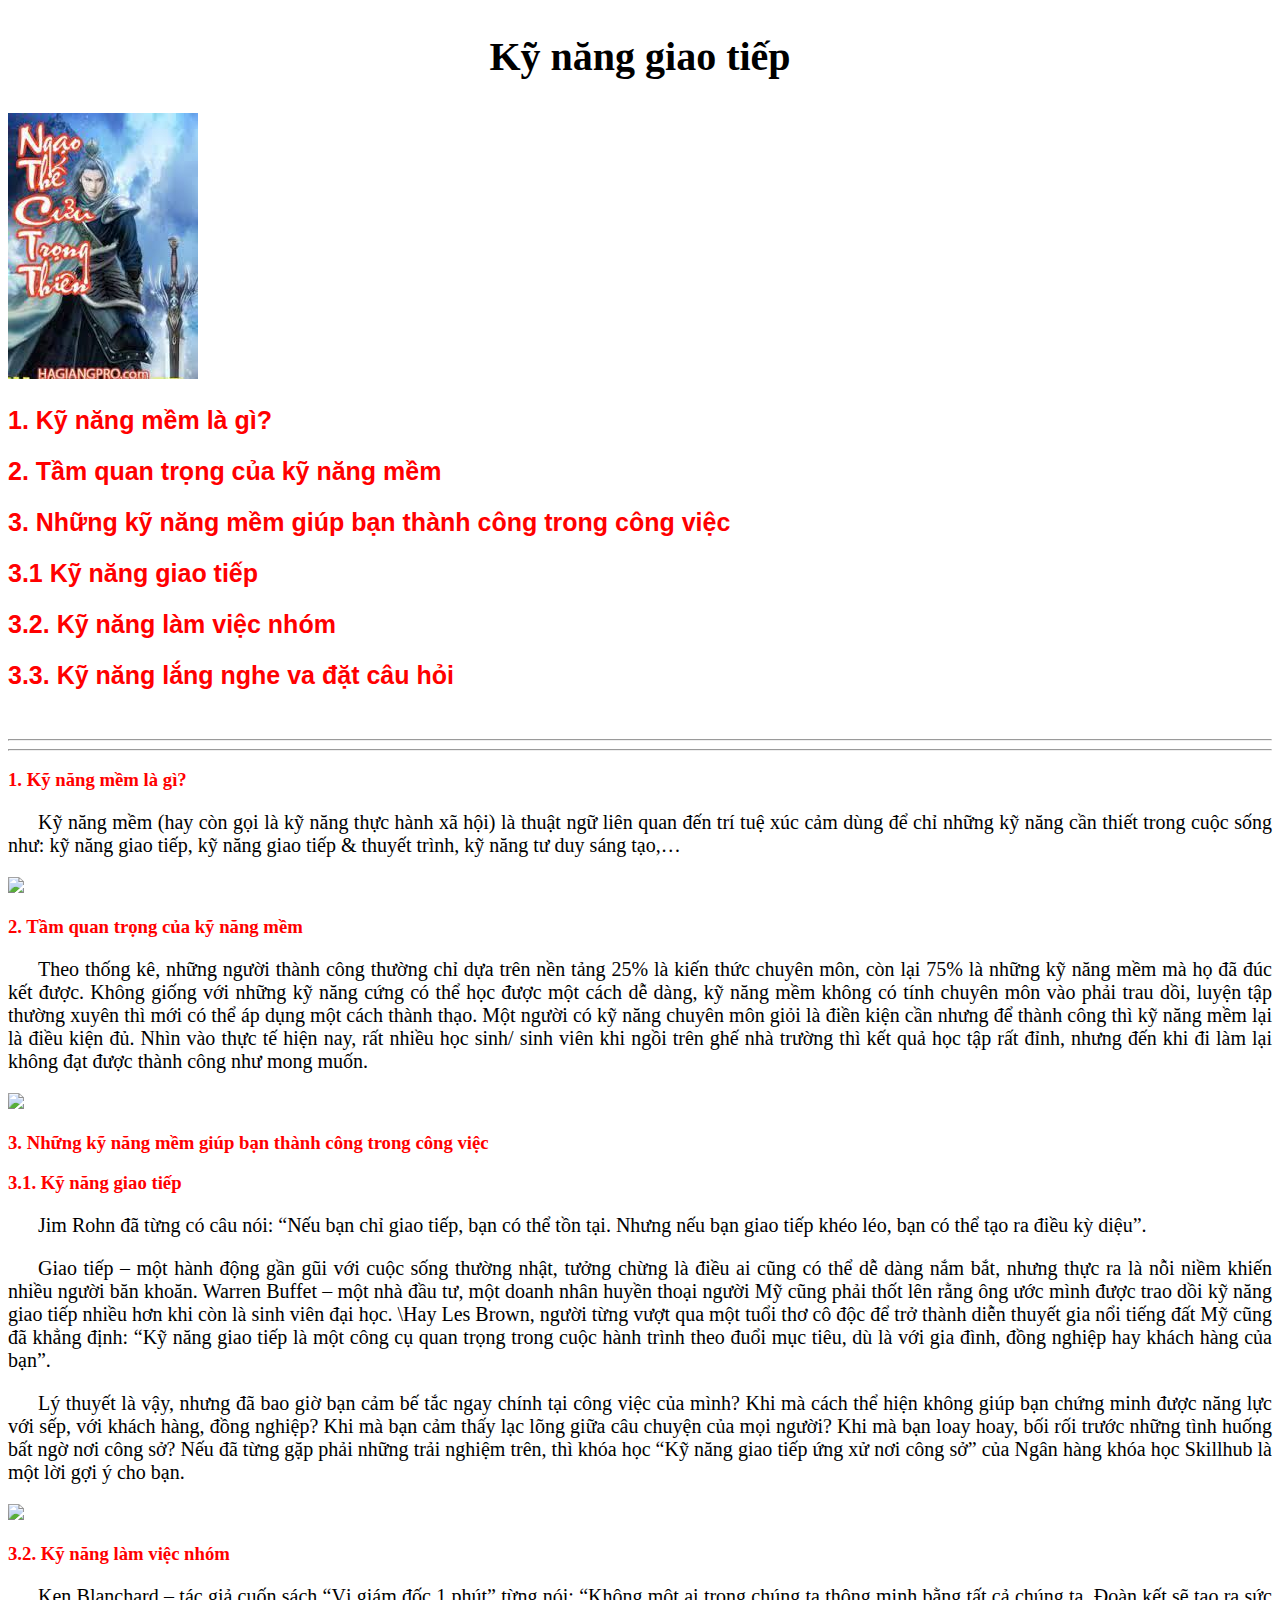
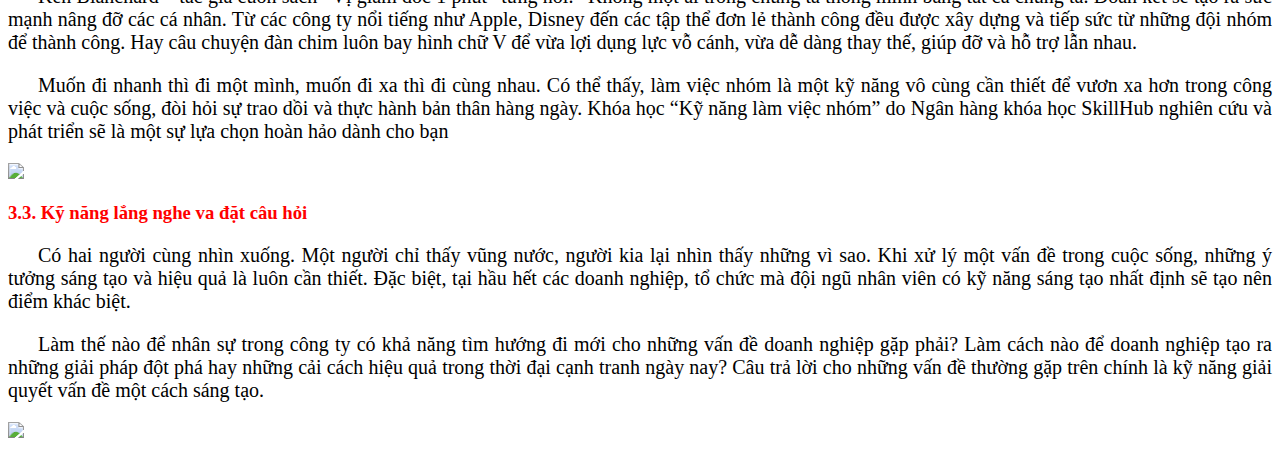
==== Baitap3-TaotrangDoctruyen/index.html @ 0cbb3d9a "update" ====
<!DOCTYPE html>
<html lang="en">
<head>
    <meta charset="UTF-8">
    <title>Sách online</title>
    <link rel="stylesheet" href="css.css">
</head>
<body>

<h2>Kỹ năng giao tiếp</h2>
<img src="[data-uri]"/>

<h5><a href="#chuong1">1. Kỹ năng mềm là gì?</a></h5>
<h5><a href="#chuong2">2. Tầm quan trọng của kỹ năng mềm</a></h5>
<h5><a href="#chuong3">3. Những kỹ năng mềm giúp bạn thành công trong công việc</a></h5>
<h5><a href="#chuong4">3.1 Kỹ năng giao tiếp</a></h5>
<h5><a href="#chuong5">3.2. Kỹ năng làm việc nhóm</a></h5>
<h5><a href="#chuong6">3.3. Kỹ năng lắng nghe va đặt câu hỏi</a></h5>
<br>
<hr>
<hr>

    <h3 id="chuong1">1. Kỹ năng mềm là gì?</h3>
    <p>
        Kỹ năng mềm (hay còn gọi là kỹ năng thực hành xã hội) là thuật ngữ liên quan đến trí tuệ xúc cảm dùng để chỉ
        những kỹ năng cần thiết trong cuộc sống như: kỹ năng giao tiếp, kỹ năng giao tiếp & thuyết trình, kỹ năng tư duy
        sáng tạo,…
    </p>
    <img src="https://bachngocsach.com/reader/sites/default/files/anhbia/ntctt-reader_zpsvjci5r93.jpg"/>
    <h3 id="chuong2">2. Tầm quan trọng của kỹ năng mềm</h3>
    <p>
        Theo thống kê, những người thành công thường chỉ dựa trên nền tảng 25% là kiến thức chuyên môn, còn lại 75% là
        những kỹ năng mềm mà họ đã đúc kết được. Không giống với những kỹ năng cứng có thể học được một cách dễ dàng,
        kỹ năng mềm không có tính chuyên môn vào phải trau dồi, luyện tập thường xuyên thì mới có thể áp dụng một cách thành thạo.
        Một người có kỹ năng chuyên môn giỏi là điền kiện cần nhưng để thành công thì kỹ năng mềm lại là điều kiện đủ.
        Nhìn vào thực tế hiện nay, rất nhiều học sinh/ sinh viên khi ngồi trên ghế nhà trường thì kết quả học tập rất đỉnh,
        nhưng đến khi đi làm lại không đạt được thành công như mong muốn.
    </p>
    <img src="https://bachngocsach.com/reader/sites/default/files/anhbia/ntctt-reader_zpsvjci5r93.jpg"/>
    <h3  id="chuong3">3. Những kỹ năng mềm giúp bạn thành công trong công việc</h3>
    <h3  id="chuong4">3.1. Kỹ năng giao tiếp</h3>
    <p>Jim Rohn đã từng có câu nói: “Nếu bạn chỉ giao tiếp, bạn có thể tồn tại. Nhưng nếu bạn giao tiếp khéo léo,
        bạn có thể tạo ra điều kỳ diệu”.</p>
    <p>Giao tiếp – một hành động gần gũi với cuộc sống thường nhật, tưởng chừng là điều ai cũng có thể dễ dàng nắm bắt,
        nhưng thực ra là nỗi niềm khiến nhiều người băn khoăn. Warren Buffet – một nhà đầu tư, một doanh nhân huyền thoại
        người Mỹ cũng phải thốt lên rằng ông ước mình được trao dồi kỹ năng giao tiếp nhiều hơn khi còn là sinh viên đại học.
        \Hay Les Brown, người từng vượt qua một tuổi thơ cô độc để trở thành diễn thuyết gia nổi tiếng đất Mỹ cũng đã
        khẳng định: “Kỹ năng giao tiếp là một công cụ quan trọng trong cuộc hành trình theo đuổi mục tiêu, dù là với gia đình,
        đồng nghiệp hay khách hàng của bạn”.</p>
    <p>Lý thuyết là vậy, nhưng đã bao giờ bạn cảm bế tắc ngay chính tại công việc của mình? Khi mà cách thể hiện không
        giúp bạn chứng minh được năng lực với sếp, với khách hàng, đồng nghiệp? Khi mà bạn cảm thấy lạc lõng giữa câu chuyện
        của mọi người? Khi mà bạn loay hoay, bối rối trước những tình huống bất ngờ nơi công sở? Nếu đã từng gặp phải
        những trải nghiệm trên, thì khóa học “Kỹ năng giao tiếp ứng xử nơi công sở” của Ngân hàng khóa học Skillhub
        là một lời gợi ý cho bạn.</p>
    <img src="https://bachngocsach.com/reader/sites/default/files/anhbia/ntctt-reader_zpsvjci5r93.jpg"/>
    <h3 id="chuong5">3.2. Kỹ năng làm việc nhóm</h3>
    <p>Ken Blanchard – tác giả cuốn sách “Vị giám đốc 1 phút” từng nói: “Không một ai trong chúng ta thông minh bằng tất cả
        chúng ta. Đoàn kết sẽ tạo ra sức mạnh nâng đỡ các cá nhân. Từ các công ty nổi tiếng như Apple, Disney đến các
        tập thể đơn lẻ thành công đều được xây dựng và tiếp sức từ những đội nhóm để thành công. Hay câu chuyện đàn chim
        luôn bay hình chữ V để vừa lợi dụng lực vỗ cánh, vừa dễ dàng thay thế, giúp đỡ và hỗ trợ lẫn nhau.</p>
    <p>Muốn đi nhanh thì đi một mình, muốn đi xa thì đi cùng nhau. Có thể thấy, làm việc nhóm là một kỹ năng vô cùng
        cần thiết để vươn xa hơn trong công việc và cuộc sống, đòi hỏi sự trao dồi và thực hành bản thân hàng ngày.
        Khóa học “Kỹ năng làm việc nhóm” do Ngân hàng khóa học SkillHub nghiên cứu và phát triển sẽ là một sự lựa chọn
        hoàn hảo dành cho bạn</p>
    <img src="https://bachngocsach.com/reader/sites/default/files/anhbia/ntctt-reader_zpsvjci5r93.jpg"/>
    <h3 id="chuong6">3.3. Kỹ năng lắng nghe va đặt câu hỏi</h3>
    <p>Có hai người cùng nhìn xuống. Một người chỉ thấy vũng nước, người kia lại nhìn thấy những vì sao. Khi xử lý một
        vấn đề trong cuộc sống, những ý tưởng sáng tạo và hiệu quả là luôn cần thiết. Đặc biệt, tại hầu hết các doanh nghiệp,
        tổ chức mà đội ngũ nhân viên có kỹ năng sáng tạo nhất định sẽ tạo nên điểm khác biệt.</p>
    <p>Làm thế nào để nhân sự trong công ty có khả năng tìm hướng đi mới cho những vấn đề doanh nghiệp gặp phải?
        Làm cách nào để doanh nghiệp tạo ra những giải pháp đột phá hay những cải cách hiệu quả trong thời đại cạnh tranh
        ngày nay? Câu trả lời cho những vấn đề thường gặp trên chính là kỹ năng giải quyết vấn đề một cách sáng tạo.</p>
    <img src="https://bachngocsach.com/reader/sites/default/files/anhbia/ntctt-reader_zpsvjci5r93.jpg"/>
</body>
</html>
---- Baitap3-TaotrangDoctruyen/css.css ----
h2 {
    text-align: center;
    font-size: 40px;
    font-family: "Times New Roman";
}

a {
    text-decoration: none;
    color: red;
    font-size: 25px;
    font-family: Arial;
}

li {

    list-style-position: inside;
    text-align: justify;
    text-shadow: black;
}

p {
    text-align: justify;
    text-indent: 30px;
    font-size: 20px;
    font-family: "UVN Anh Hai";
}

#chuong1, #chuong2, #chuong3, #chuong4, #chuong5, #chuong6 {
    color: red;
    text-align: left;
    font-family: Antique;
}

img {
    text-align: center;
}
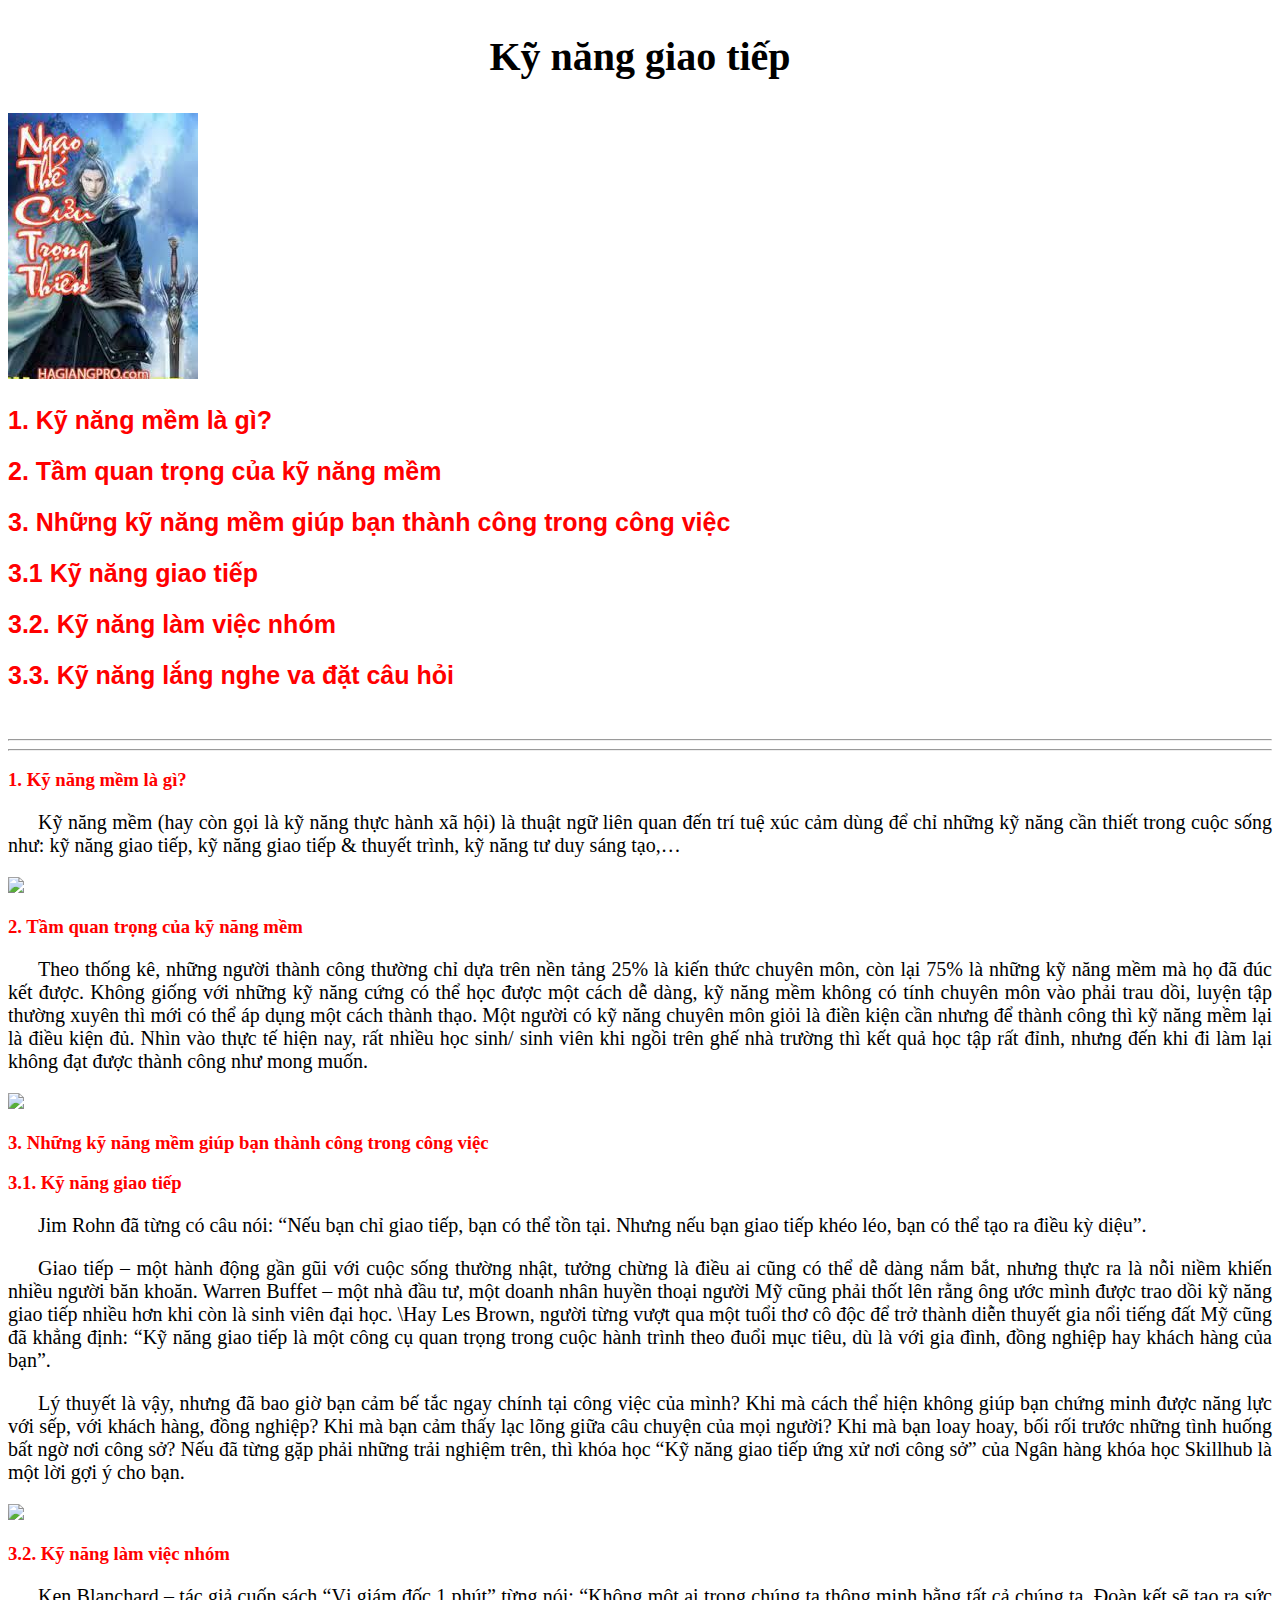
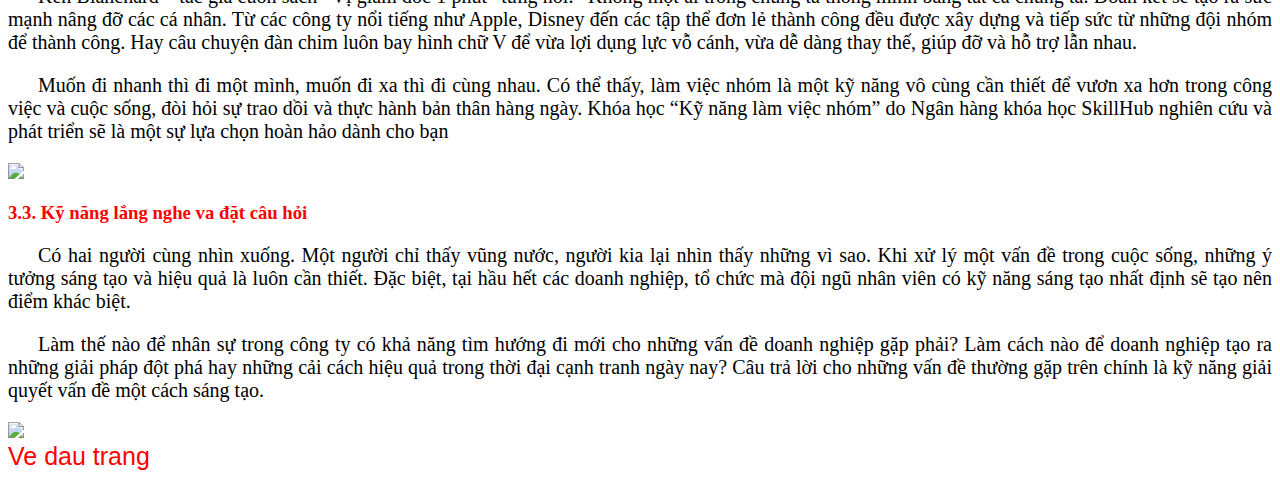
==== commit 2a610306: "update" ====
--- a/Baitap3-TaotrangDoctruyen/index.html
+++ b/Baitap3-TaotrangDoctruyen/index.html
@@ -7,7 +7,7 @@
 </head>
 <body>
 
-<h2>Kỹ năng giao tiếp</h2>
+<h2 id="dautrang">Kỹ năng giao tiếp</h2>
 <img src="[data-uri]"/>
 
 <h5><a href="#chuong1">1. Kỹ năng mềm là gì?</a></h5>
@@ -71,6 +71,8 @@
         Làm cách nào để doanh nghiệp tạo ra những giải pháp đột phá hay những cải cách hiệu quả trong thời đại cạnh tranh
         ngày nay? Câu trả lời cho những vấn đề thường gặp trên chính là kỹ năng giải quyết vấn đề một cách sáng tạo.</p>
     <img src="https://bachngocsach.com/reader/sites/default/files/anhbia/ntctt-reader_zpsvjci5r93.jpg"/>
+    <br>
+    <a href="#dautrang">Ve dau trang</a>
 </body>
 </html>
 
